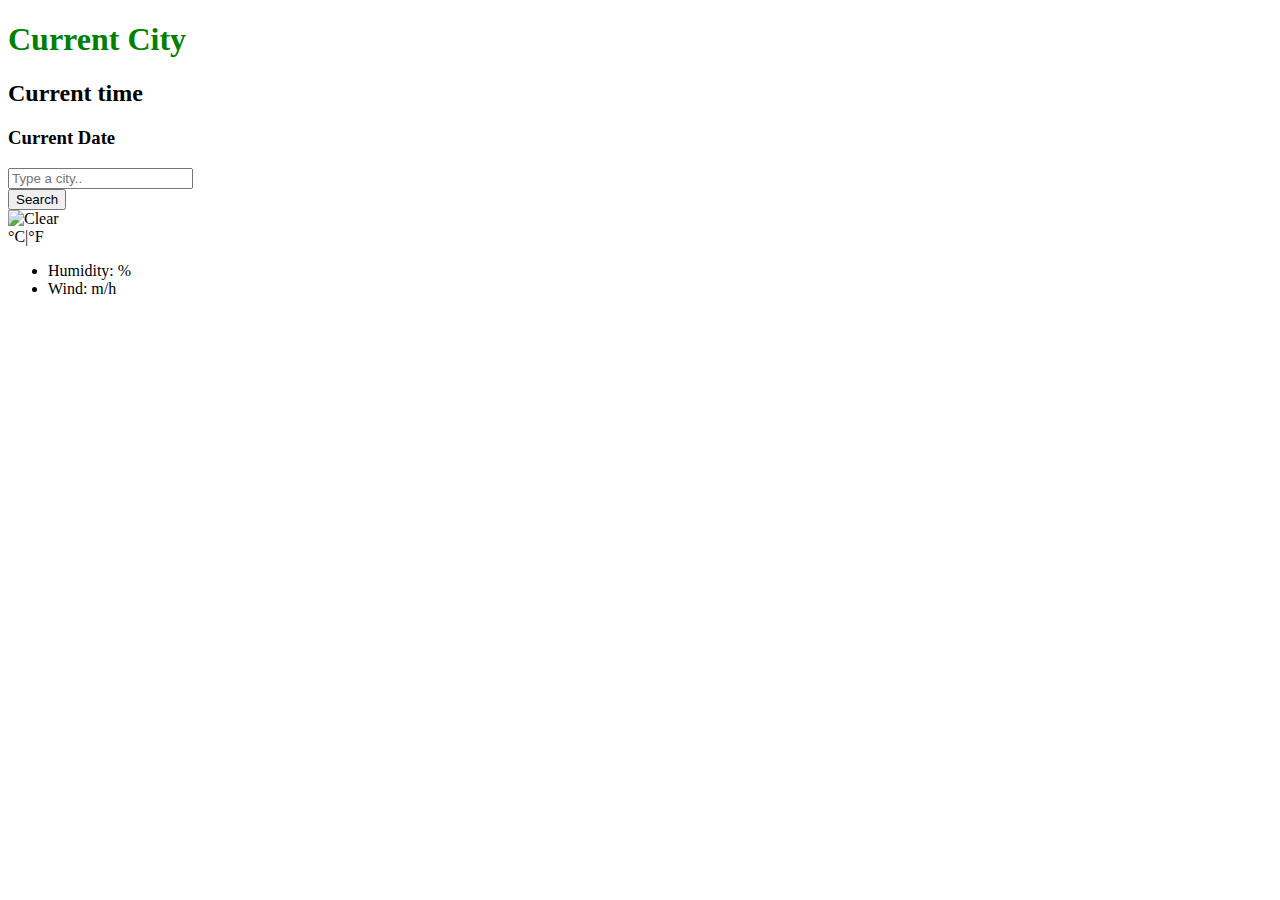
==== Vanilla-Project-App/index.html @ f2b268a6 "edited some html" ====
<!DOCTYPE html>
<html lang="en">
  <head>
    <meta charset="UTF-8" />
    <meta http-equiv="X-UA-Compatible" content="IE=edge" />
    <meta name="viewport" content="width=device-width, initial-scale=1.0" />
    <link rel="stylesheet" href="src/style.css" />
    <link
      href="https://cdn.jsdelivr.net/npm/bootstrap@5.3.0-alpha1/dist/css/bootstrap.min.css"
      rel="stylesheet"
      integrity="sha384-GLhlTQ8iRABdZLl6O3oVMWSktQOp6b7In1Zl3/Jr59b6EGGoI1aFkw7cmDA6j6gD"
      crossorigin="anonymous"
    />
    <title>Weather-App-New</title>
  </head>
  <body>
    <div class="container">
      <h1 id="city">Current City</h1>
      <h2 id="current-time">Current time</h2>
      <h3 id="date">Current Date</h3>

      <form id="search-form" class="mb-3">
        <div class="row">
          <div class="col-9">
            <input
              type="search"
              placeholder="Type a city.."
              class="form-control"
              id="city-input"
              autocomplete="off"
            />
          </div>
          <div class="col-3">
            <input type="submit" value="Search" class="btn btn-primary w-100" />
          </div>
        </div>
      </form>

      <div class="row">
        <div class="col-6">
          <div class="d-flex weather-temperature">
            <img src="" alt="Clear" id="icon" />
            <div>
              <strong id="temperature"></strong
              ><span class="units"> °C|°F</span>
            </div>
          </div>
        </div>
      </div>
      <div class="col-6">
        <ul>
          <li>Humidity: <span id="humidity"></span>%</li>
          <li>Wind: <span id="wind"></span> m/h</li>
        </ul>
      </div>
    </div>

    <script src="src/script.js"></script>
  </body>
</html>
---- Vanilla-Project-App/src/style.css ----
h1 {
  text-align: left;
  color: green;
}
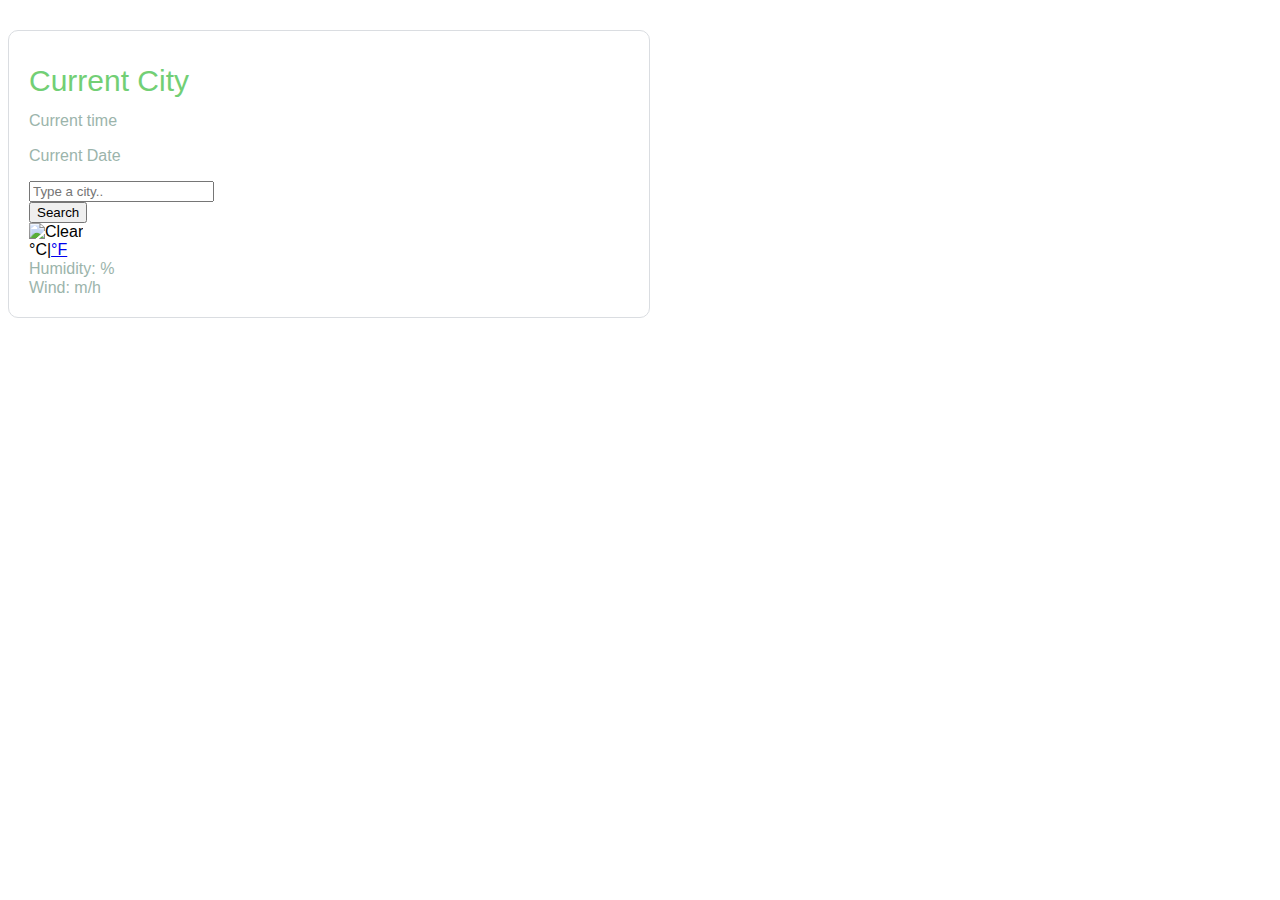
==== commit 598acb51: "added more style css elements" ====
--- a/Vanilla-Project-App/index.html
+++ b/Vanilla-Project-App/index.html
@@ -4,54 +4,62 @@
     <meta charset="UTF-8" />
     <meta http-equiv="X-UA-Compatible" content="IE=edge" />
     <meta name="viewport" content="width=device-width, initial-scale=1.0" />
-    <link rel="stylesheet" href="src/style.css" />
     <link
       href="https://cdn.jsdelivr.net/npm/bootstrap@5.3.0-alpha1/dist/css/bootstrap.min.css"
       rel="stylesheet"
       integrity="sha384-GLhlTQ8iRABdZLl6O3oVMWSktQOp6b7In1Zl3/Jr59b6EGGoI1aFkw7cmDA6j6gD"
       crossorigin="anonymous"
     />
+    <link rel="stylesheet" href="src/style.css" />
     <title>Weather-App-New</title>
   </head>
   <body>
     <div class="container">
-      <h1 id="city">Current City</h1>
-      <h2 id="current-time">Current time</h2>
-      <h3 id="date">Current Date</h3>
+      <div weather-app-wrap>
+        <div class="border">
+          <h1 id="city">Current City</h1>
+          <h2 id="current-time">Current time</h2>
+          <h3 id="date">Current Date</h3>
 
-      <form id="search-form" class="mb-3">
-        <div class="row">
-          <div class="col-9">
-            <input
-              type="search"
-              placeholder="Type a city.."
-              class="form-control"
-              id="city-input"
-              autocomplete="off"
-            />
+          <form id="search-form" class="mb-3">
+            <div class="row">
+              <div class="col-9">
+                <input
+                  type="search"
+                  placeholder="Type a city.."
+                  class="form-control"
+                  id="city-input"
+                  autocomplete="off"
+                />
+              </div>
+              <div class="col-3">
+                <input
+                  type="submit"
+                  value="Search"
+                  class="btn btn-primary w-100"
+                />
+              </div>
+            </div>
+          </form>
+
+          <div class="row">
+            <div class="col-6">
+              <div class="d-flex weather-temperature">
+                <img src="" alt="Clear" id="icon" />
+                <div>
+                  <strong id="temperature"></strong>
+                  <span class="metric"> °C|<a href="#">°F</a></span>
+                </div>
+              </div>
+            </div>
           </div>
-          <div class="col-3">
-            <input type="submit" value="Search" class="btn btn-primary w-100" />
+          <div class="col-6">
+            <ul>
+              <li>Humidity: <span id="humidity"></span>%</li>
+              <li>Wind: <span id="wind"></span> m/h</li>
+            </ul>
           </div>
         </div>
-      </form>
-
-      <div class="row">
-        <div class="col-6">
-          <div class="d-flex weather-temperature">
-            <img src="" alt="Clear" id="icon" />
-            <div>
-              <strong id="temperature"></strong
-              ><span class="units"> °C|°F</span>
-            </div>
-          </div>
-        </div>
-      </div>
-      <div class="col-6">
-        <ul>
-          <li>Humidity: <span id="humidity"></span>%</li>
-          <li>Wind: <span id="wind"></span> m/h</li>
-        </ul>
       </div>
     </div>
 
--- a/Vanilla-Project-App/src/style.css
+++ b/Vanilla-Project-App/src/style.css
@@ -1,4 +1,67 @@
+body {
+  font-family: Arial, Helvetica, sans-serif;
+}
 h1 {
   text-align: left;
-  color: green;
+  color: rgb(114, 207, 117);
+  font-size: 30px;
+  font-weight: 100;
+  line-height: 20px;
+  margin-bottom: 5;
 }
+h2 {
+  margin: 0;
+  padding: 0;
+  color: rgb(155, 180, 171);
+  font-size: 16px;
+  font-weight: 100;
+  line-height: 19px;
+}
+h3 {
+  margin-bottom: 5;
+  padding: 0;
+  color: rgb(155, 180, 171);
+  font-size: 16px;
+  font-weight: 100;
+  line-height: 19px;
+}
+
+ul {
+  margin: 0;
+  padding: 0;
+}
+li {
+  list-style: none;
+  margin: 0;
+  padding: 0;
+  color: rgb(155, 180, 171);
+  font-size: 16px;
+  font-weight: 100;
+  line-height: 19px;
+}
+.border {
+  max-width: 600px;
+  margin: 30px 0 auto;
+  padding: 20px;
+  border: 1px solid #dadde1;
+  border-radius: 10px;
+}
+.weather-app-wrap {
+  max-width: 600px;
+  margin: 30px auto;
+}
+.temperature strong {
+  color: rgb(114, 207, 117);
+  font-size: 64px;
+  line-height: 1;
+  font-weight: 400;
+}
+.weather-temperature img {
+  margin-right: 10px;
+  height: 64px;
+  width: 64px;
+}
+.weather-temperature .metric {
+  font-size: 16px;
+  top: -34px;
+}
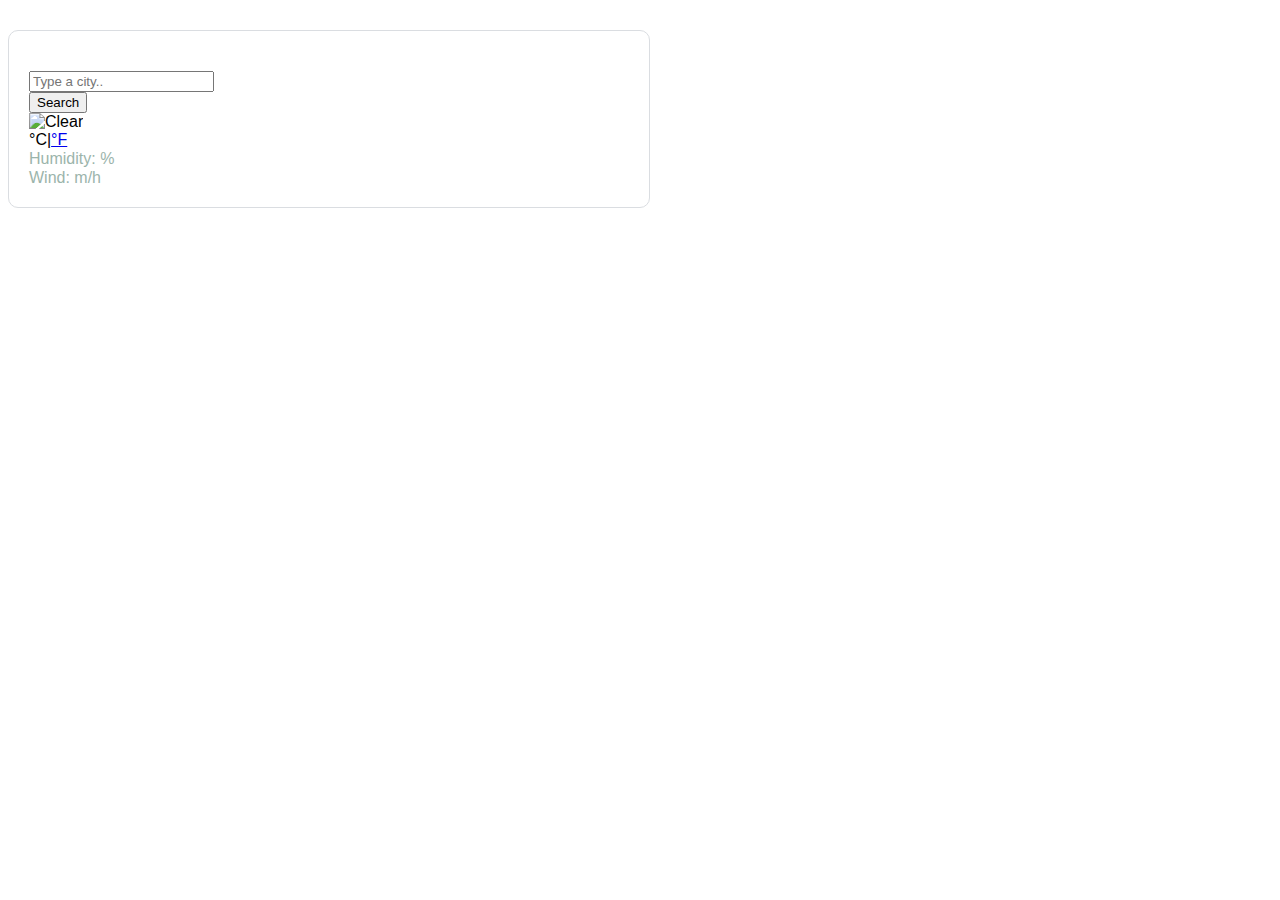
==== commit 7bb3af2c: "changed id to make it simple" ====
--- a/Vanilla-Project-App/index.html
+++ b/Vanilla-Project-App/index.html
@@ -10,6 +10,7 @@
       integrity="sha384-GLhlTQ8iRABdZLl6O3oVMWSktQOp6b7In1Zl3/Jr59b6EGGoI1aFkw7cmDA6j6gD"
       crossorigin="anonymous"
     />
+    <script src="https://unpkg.com/axios/dist/axios.min.js"></script>
     <link rel="stylesheet" href="src/style.css" />
     <title>Weather-App-New</title>
   </head>
@@ -17,9 +18,9 @@
     <div class="container">
       <div weather-app-wrap>
         <div class="border">
-          <h1 id="city">Current City</h1>
-          <h2 id="current-time">Current time</h2>
-          <h3 id="date">Current Date</h3>
+          <h1 id="city"></h1>
+          <h2 id="time"></h2>
+          <h3 id="date"></h3>
 
           <form id="search-form" class="mb-3">
             <div class="row">
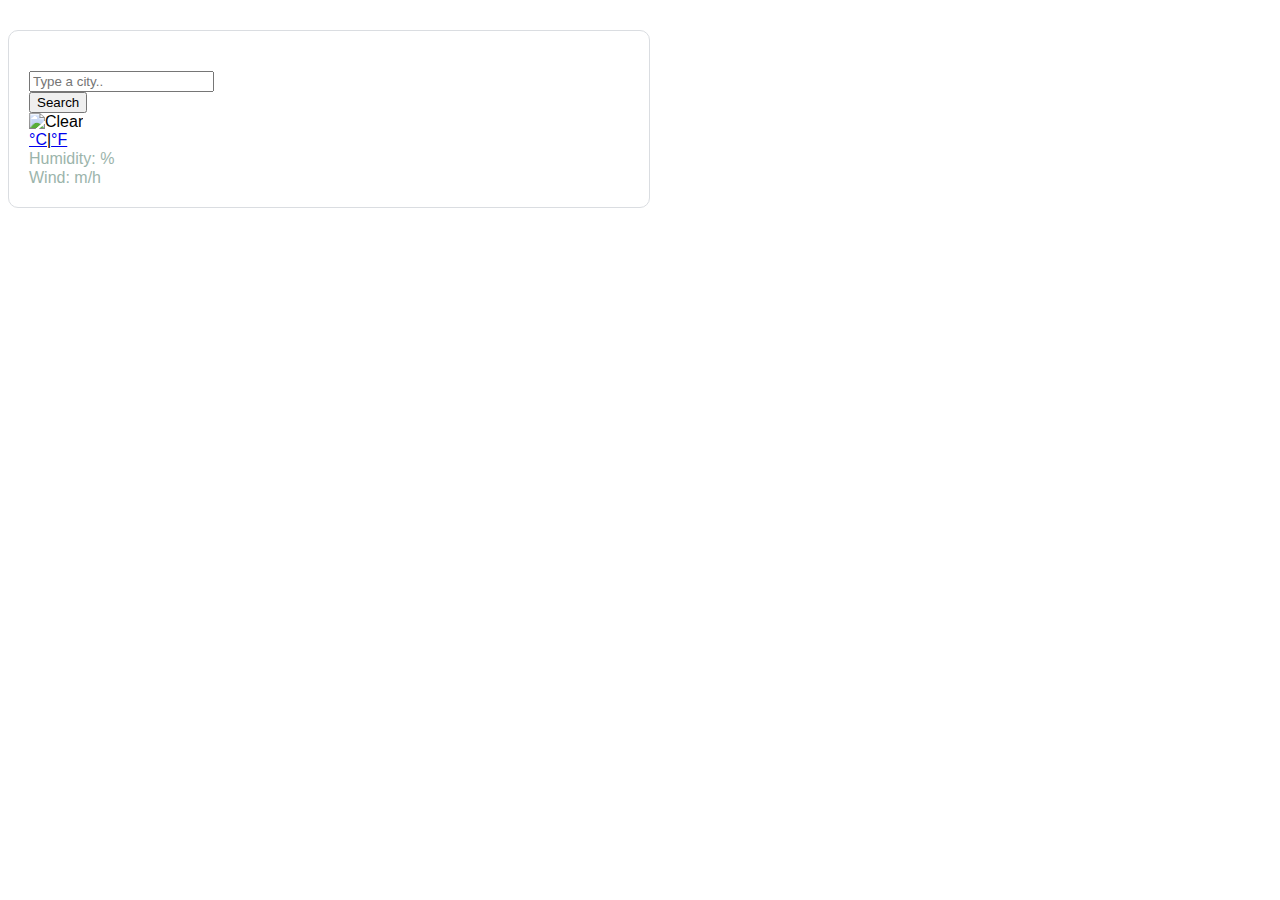
==== commit 389803d1: "added link id to F and C elements" ====
--- a/Vanilla-Project-App/index.html
+++ b/Vanilla-Project-App/index.html
@@ -46,10 +46,14 @@
           <div class="row">
             <div class="col-6">
               <div class="d-flex weather-temperature">
-                <img src="" alt="Clear" id="icon" />
+                <img src="" alt="Clear" id="icon" class="float-left" />
                 <div>
                   <strong id="temperature"></strong>
-                  <span class="metric"> °C|<a href="#">°F</a></span>
+                  <span class="metric"
+                    ><a href="#" id="celsius">°C</a>|<a href="#" id="fahrenheit"
+                      >°F</a
+                    ></span
+                  >
                 </div>
               </div>
             </div>
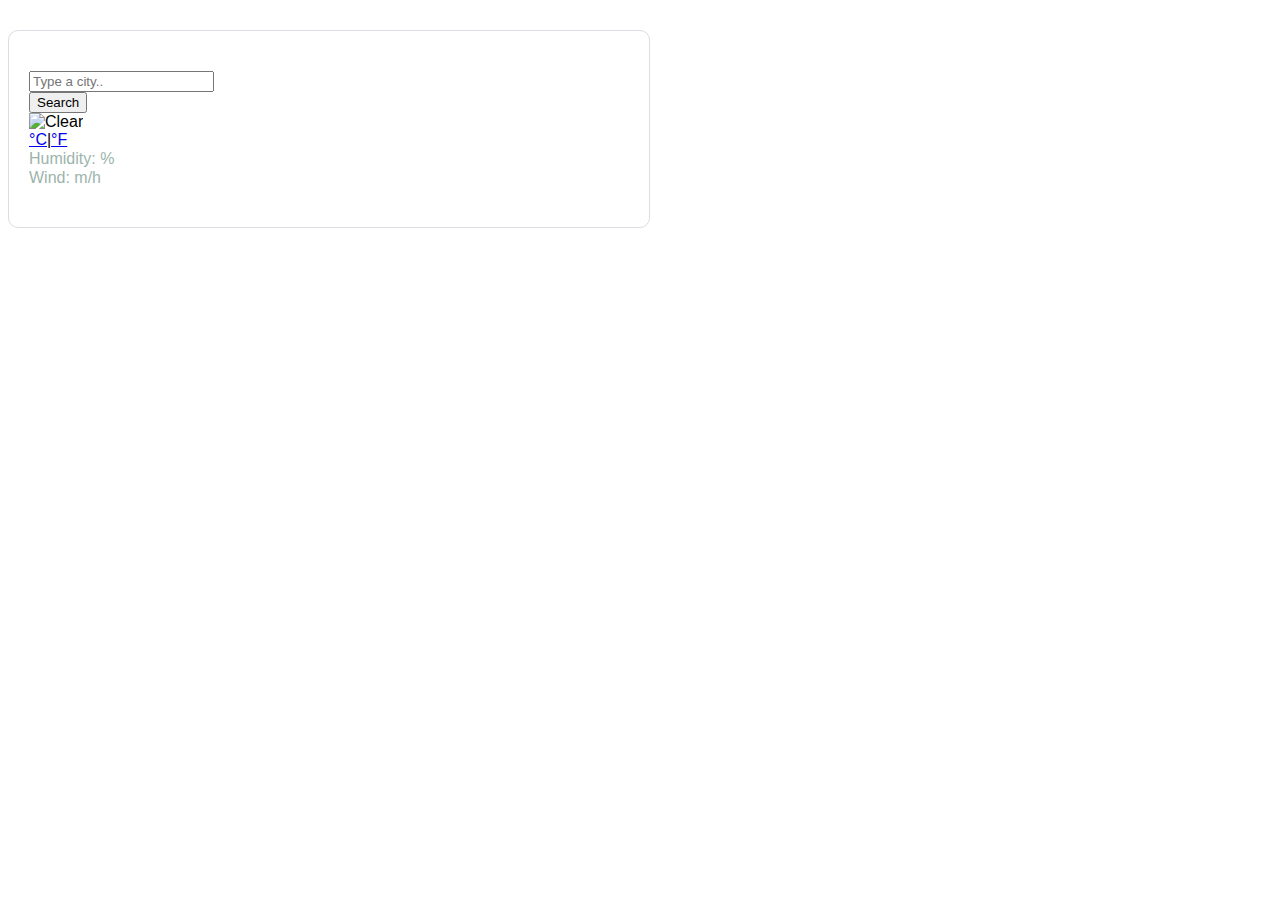
==== commit 7fbb457f: "updated js" ====
--- a/Vanilla-Project-App/index.html
+++ b/Vanilla-Project-App/index.html
@@ -64,6 +64,7 @@
               <li>Wind: <span id="wind"></span> m/h</li>
             </ul>
           </div>
+          <div class="weather-forcast" id="forcast"></div>
         </div>
       </div>
     </div>
--- a/Vanilla-Project-App/src/style.css
+++ b/Vanilla-Project-App/src/style.css
@@ -65,3 +65,18 @@
   font-size: 16px;
   top: -34px;
 }
+.weather-forcast {
+  margin-top: 20px;
+  text-align: center;
+  color: black;
+}
+.weather-forcast-date {
+  font-size: 16px;
+  opacity: 0.5;
+}
+.weather-forcast-temperature-min {
+  opacity: 0.5;
+}
+.weather-forcast-temperatures {
+  font-size: 13px;
+}
